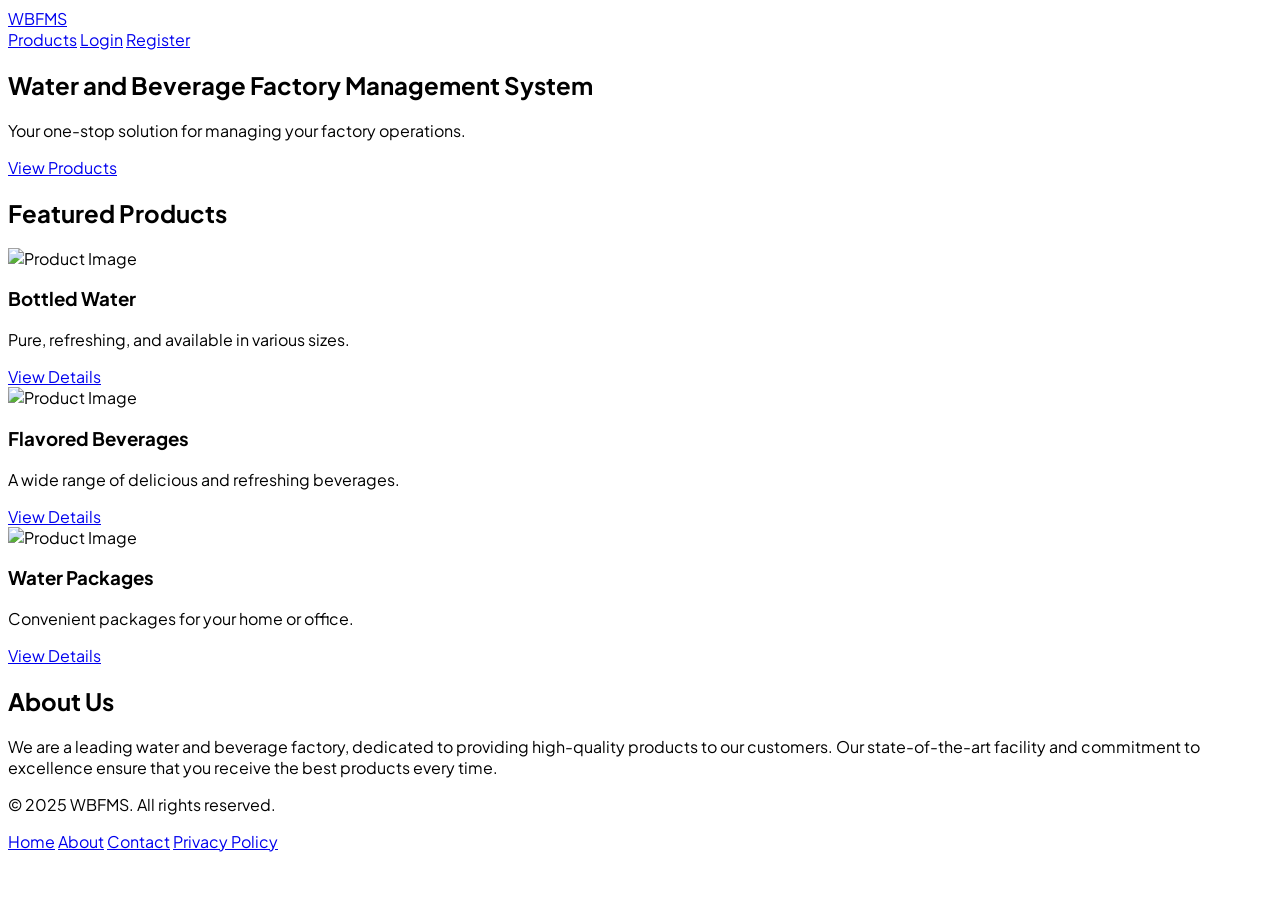
==== index.html @ 58177267 "Refactor project structure and implement initial HTML, CSS, and SQL schema for Water and Beverage Fa" ====
<!DOCTYPE html>
<html lang="en">
<head>
    <meta charset="UTF-8">
    <meta name="viewport" content="width=device-width, initial-scale=1.0">
    <title>WBFMS - Home</title>
    <script src="https://cdn.tailwindcss.com"></script>
    <link rel="stylesheet" href="css/style.css">
</head>
<body class="bg-gray-100">

    <header class="bg-white shadow">
        <div class="container mx-auto px-6 py-4">
            <div class="flex items-center justify-between">
                <div>
                    <a href="frontend/index.html" class="text-2xl font-bold text-gray-800">WBFMS</a>
                </div>
                <div class="flex items-center">
                    <a href="frontend/products.html" class="text-gray-600 hover:text-blue-500 px-3 py-2">Products</a>
                    <a href="frontend/login.html" class="text-gray-600 hover:text-blue-500 px-3 py-2">Login</a>
                    <a href="frontend/register.html" class="bg-blue-500 text-white rounded-full px-4 py-2 hover:bg-blue-600">Register</a>
                </div>
            </div>
        </div>
    </header>

    <main>
        <!-- Hero Section -->
        <section class="bg-blue-600 text-white py-20">
            <div class="container mx-auto text-center">
                <h1 class="text-4xl font-bold mb-4">Water and Beverage Factory Management System</h1>
                <p class="text-lg mb-8">Your one-stop solution for managing your factory operations.</p>
                <a href="frontend/products.html" class="bg-white text-blue-600 rounded-full px-8 py-3 font-bold hover:bg-gray-200">View Products</a>
            </div>
        </section>

        <!-- Featured Products -->
        <section class="py-16">
            <div class="container mx-auto px-6">
                <h2 class="text-3xl font-bold text-center text-gray-800 mb-8">Featured Products</h2>
                <div class="grid grid-cols-1 md:grid-cols-3 gap-8">
                    <!-- Product Card 1 -->
                    <div class="bg-white rounded-lg shadow-lg">
                        <img src="https://via.placeholder.com/400x300" alt="Product Image" class="rounded-t-lg">
                        <div class="p-6">
                            <h3 class="text-xl font-bold text-gray-800 mb-2">Bottled Water</h3>
                            <p class="text-gray-600">Pure, refreshing, and available in various sizes.</p>
                            <div class="mt-4">
                                <a href="frontend/products.html" class="text-blue-500 hover:underline">View Details</a>
                            </div>
                        </div>
                    </div>
                    <!-- Product Card 2 -->
                    <div class="bg-white rounded-lg shadow-lg">
                        <img src="https://via.placeholder.com/400x300" alt="Product Image" class="rounded-t-lg">
                        <div class="p-6">
                            <h3 class="text-xl font-bold text-gray-800 mb-2">Flavored Beverages</h3>
                            <p class="text-gray-600">A wide range of delicious and refreshing beverages.</p>
                            <div class="mt-4">
                                <a href="frontend/products.html" class="text-blue-500 hover:underline">View Details</a>
                            </div>
                        </div>
                    </div>
                    <!-- Product Card 3 -->
                    <div class="bg-white rounded-lg shadow-lg">
                        <img src="https://via.placeholder.com/400x300" alt="Product Image" class="rounded-t-lg">
                        <div class="p-6">
                            <h3 class="text-xl font-bold text-gray-800 mb-2">Water Packages</h3>
                            <p class="text-gray-600">Convenient packages for your home or office.</p>
                            <div class="mt-4">
                                <a href="frontend/products.html" class="text-blue-500 hover:underline">View Details</a>
                            </div>
                        </div>
                    </div>
                </div>
            </div>
        </section>

        <!-- About Section -->
        <section class="bg-gray-200 py-16">
            <div class="container mx-auto px-6 text-center">
                <h2 class="text-3xl font-bold text-gray-800 mb-4">About Us</h2>
                <p class="text-gray-600 max-w-2xl mx-auto">We are a leading water and beverage factory, dedicated to providing high-quality products to our customers. Our state-of-the-art facility and commitment to excellence ensure that you receive the best products every time.</p>
            </div>
        </section>
    </main>

    <footer class="bg-gray-800 text-white py-8">
        <div class="container mx-auto text-center">
            <p>&copy; 2025 WBFMS. All rights reserved.</p>
            <div class="mt-4">
                <a href="#" class="text-gray-400 hover:text-white px-2">Home</a>
                <a href="#" class="text-gray-400 hover:text-white px-2">About</a>
                <a href="#" class="text-gray-400 hover:text-white px-2">Contact</a>
                <a href="#" class="text-gray-400 hover:text-white px-2">Privacy Policy</a>
            </div>
        </div>
    </footer>

    <script src="js/app.js"></script>
</body>
</html>
---- css/style.css ----
/* import plus jakarta sans font cdn */
@import url('https://fonts.googleapis.com/css2?family=Plus+Jakarta+Sans:wght@400;500;600;700&display=swap');

body {
    font-family: 'Plus Jakarta Sans', sans-serif;
}
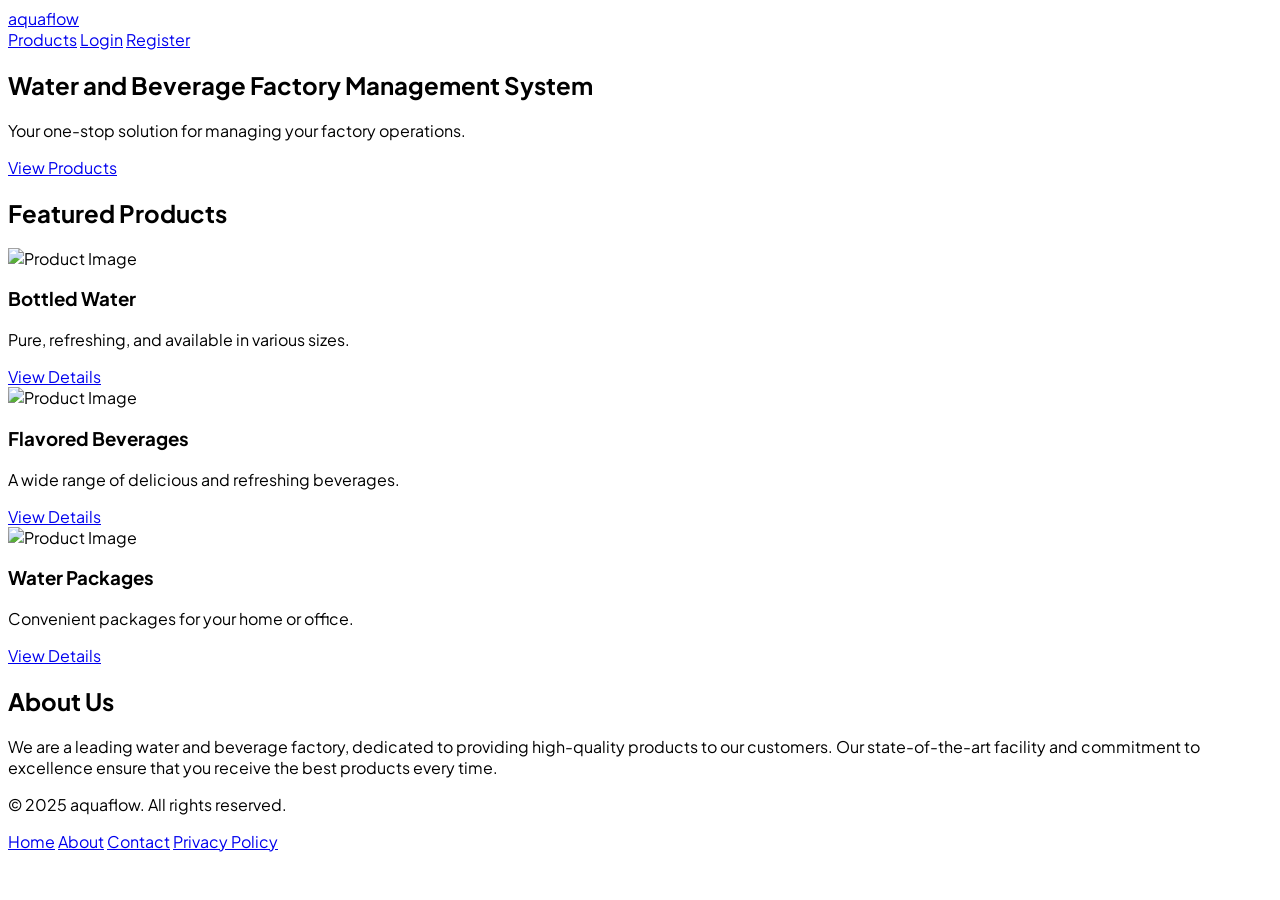
==== commit c7274ed4: "Add complete development guide for Water and Beverage Factory Management System with procedural PHP " ====
--- a/index.html
+++ b/index.html
@@ -1,102 +1,170 @@
 <!DOCTYPE html>
 <html lang="en">
-<head>
-    <meta charset="UTF-8">
-    <meta name="viewport" content="width=device-width, initial-scale=1.0">
-    <title>WBFMS - Home</title>
+  <head>
+    <meta charset="UTF-8" />
+    <meta name="viewport" content="width=device-width, initial-scale=1.0" />
+    <title>aquaflow - Home</title>
     <script src="https://cdn.tailwindcss.com"></script>
-    <link rel="stylesheet" href="css/style.css">
-</head>
-<body class="bg-gray-100">
-
+    <link rel="stylesheet" href="css/style.css" />
+  </head>
+  <body class="bg-gray-100">
     <header class="bg-white shadow">
-        <div class="container mx-auto px-6 py-4">
-            <div class="flex items-center justify-between">
-                <div>
-                    <a href="frontend/index.html" class="text-2xl font-bold text-gray-800">WBFMS</a>
-                </div>
-                <div class="flex items-center">
-                    <a href="frontend/products.html" class="text-gray-600 hover:text-blue-500 px-3 py-2">Products</a>
-                    <a href="frontend/login.html" class="text-gray-600 hover:text-blue-500 px-3 py-2">Login</a>
-                    <a href="frontend/register.html" class="bg-blue-500 text-white rounded-full px-4 py-2 hover:bg-blue-600">Register</a>
-                </div>
-            </div>
+      <div class="container mx-auto px-6 py-4">
+        <div class="flex items-center justify-between">
+          <div>
+            <a
+              href="frontend/index.php"
+              class="text-2xl font-bold text-gray-800"
+              >aquaflow</a
+            >
+          </div>
+          <div class="flex items-center">
+            <a
+              href="frontend/products.php"
+              class="text-gray-600 hover:text-blue-500 px-3 py-2"
+              >Products</a
+            >
+            <a
+              href="frontend/login.php"
+              class="text-gray-600 hover:text-blue-500 px-3 py-2"
+              >Login</a
+            >
+            <a
+              href="frontend/register.php"
+              class="bg-blue-500 text-white rounded-full px-4 py-2 hover:bg-blue-600"
+              >Register</a
+            >
+          </div>
         </div>
+      </div>
     </header>
 
     <main>
-        <!-- Hero Section -->
-        <section class="bg-blue-600 text-white py-20">
-            <div class="container mx-auto text-center">
-                <h1 class="text-4xl font-bold mb-4">Water and Beverage Factory Management System</h1>
-                <p class="text-lg mb-8">Your one-stop solution for managing your factory operations.</p>
-                <a href="frontend/products.html" class="bg-white text-blue-600 rounded-full px-8 py-3 font-bold hover:bg-gray-200">View Products</a>
+      <!-- Hero Section -->
+      <section class="bg-blue-600 text-white py-20">
+        <div class="container mx-auto text-center">
+          <h1 class="text-4xl font-bold mb-4">
+            Water and Beverage Factory Management System
+          </h1>
+          <p class="text-lg mb-8">
+            Your one-stop solution for managing your factory operations.
+          </p>
+          <a
+            href="frontend/products.php"
+            class="bg-white text-blue-600 rounded-full px-8 py-3 font-bold hover:bg-gray-200"
+            >View Products</a
+          >
+        </div>
+      </section>
+
+      <!-- Featured Products -->
+      <section class="py-16">
+        <div class="container mx-auto px-6">
+          <h2 class="text-3xl font-bold text-center text-gray-800 mb-8">
+            Featured Products
+          </h2>
+          <div class="grid grid-cols-1 md:grid-cols-3 gap-8">
+            <!-- Product Card 1 -->
+            <div class="bg-white rounded-lg shadow-lg">
+              <img
+                src="https://via.placeholder.com/400x300"
+                alt="Product Image"
+                class="rounded-t-lg"
+              />
+              <div class="p-6">
+                <h3 class="text-xl font-bold text-gray-800 mb-2">
+                  Bottled Water
+                </h3>
+                <p class="text-gray-600">
+                  Pure, refreshing, and available in various sizes.
+                </p>
+                <div class="mt-4">
+                  <a
+                    href="frontend/products.php"
+                    class="text-blue-500 hover:underline"
+                    >View Details</a
+                  >
+                </div>
+              </div>
             </div>
-        </section>
+            <!-- Product Card 2 -->
+            <div class="bg-white rounded-lg shadow-lg">
+              <img
+                src="https://via.placeholder.com/400x300"
+                alt="Product Image"
+                class="rounded-t-lg"
+              />
+              <div class="p-6">
+                <h3 class="text-xl font-bold text-gray-800 mb-2">
+                  Flavored Beverages
+                </h3>
+                <p class="text-gray-600">
+                  A wide range of delicious and refreshing beverages.
+                </p>
+                <div class="mt-4">
+                  <a
+                    href="frontend/products.php"
+                    class="text-blue-500 hover:underline"
+                    >View Details</a
+                  >
+                </div>
+              </div>
+            </div>
+            <!-- Product Card 3 -->
+            <div class="bg-white rounded-lg shadow-lg">
+              <img
+                src="https://via.placeholder.com/400x300"
+                alt="Product Image"
+                class="rounded-t-lg"
+              />
+              <div class="p-6">
+                <h3 class="text-xl font-bold text-gray-800 mb-2">
+                  Water Packages
+                </h3>
+                <p class="text-gray-600">
+                  Convenient packages for your home or office.
+                </p>
+                <div class="mt-4">
+                  <a
+                    href="frontend/products.php"
+                    class="text-blue-500 hover:underline"
+                    >View Details</a
+                  >
+                </div>
+              </div>
+            </div>
+          </div>
+        </div>
+      </section>
 
-        <!-- Featured Products -->
-        <section class="py-16">
-            <div class="container mx-auto px-6">
-                <h2 class="text-3xl font-bold text-center text-gray-800 mb-8">Featured Products</h2>
-                <div class="grid grid-cols-1 md:grid-cols-3 gap-8">
-                    <!-- Product Card 1 -->
-                    <div class="bg-white rounded-lg shadow-lg">
-                        <img src="https://via.placeholder.com/400x300" alt="Product Image" class="rounded-t-lg">
-                        <div class="p-6">
-                            <h3 class="text-xl font-bold text-gray-800 mb-2">Bottled Water</h3>
-                            <p class="text-gray-600">Pure, refreshing, and available in various sizes.</p>
-                            <div class="mt-4">
-                                <a href="frontend/products.html" class="text-blue-500 hover:underline">View Details</a>
-                            </div>
-                        </div>
-                    </div>
-                    <!-- Product Card 2 -->
-                    <div class="bg-white rounded-lg shadow-lg">
-                        <img src="https://via.placeholder.com/400x300" alt="Product Image" class="rounded-t-lg">
-                        <div class="p-6">
-                            <h3 class="text-xl font-bold text-gray-800 mb-2">Flavored Beverages</h3>
-                            <p class="text-gray-600">A wide range of delicious and refreshing beverages.</p>
-                            <div class="mt-4">
-                                <a href="frontend/products.html" class="text-blue-500 hover:underline">View Details</a>
-                            </div>
-                        </div>
-                    </div>
-                    <!-- Product Card 3 -->
-                    <div class="bg-white rounded-lg shadow-lg">
-                        <img src="https://via.placeholder.com/400x300" alt="Product Image" class="rounded-t-lg">
-                        <div class="p-6">
-                            <h3 class="text-xl font-bold text-gray-800 mb-2">Water Packages</h3>
-                            <p class="text-gray-600">Convenient packages for your home or office.</p>
-                            <div class="mt-4">
-                                <a href="frontend/products.html" class="text-blue-500 hover:underline">View Details</a>
-                            </div>
-                        </div>
-                    </div>
-                </div>
-            </div>
-        </section>
-
-        <!-- About Section -->
-        <section class="bg-gray-200 py-16">
-            <div class="container mx-auto px-6 text-center">
-                <h2 class="text-3xl font-bold text-gray-800 mb-4">About Us</h2>
-                <p class="text-gray-600 max-w-2xl mx-auto">We are a leading water and beverage factory, dedicated to providing high-quality products to our customers. Our state-of-the-art facility and commitment to excellence ensure that you receive the best products every time.</p>
-            </div>
-        </section>
+      <!-- About Section -->
+      <section class="bg-gray-200 py-16">
+        <div class="container mx-auto px-6 text-center">
+          <h2 class="text-3xl font-bold text-gray-800 mb-4">About Us</h2>
+          <p class="text-gray-600 max-w-2xl mx-auto">
+            We are a leading water and beverage factory, dedicated to providing
+            high-quality products to our customers. Our state-of-the-art
+            facility and commitment to excellence ensure that you receive the
+            best products every time.
+          </p>
+        </div>
+      </section>
     </main>
 
     <footer class="bg-gray-800 text-white py-8">
-        <div class="container mx-auto text-center">
-            <p>&copy; 2025 WBFMS. All rights reserved.</p>
-            <div class="mt-4">
-                <a href="#" class="text-gray-400 hover:text-white px-2">Home</a>
-                <a href="#" class="text-gray-400 hover:text-white px-2">About</a>
-                <a href="#" class="text-gray-400 hover:text-white px-2">Contact</a>
-                <a href="#" class="text-gray-400 hover:text-white px-2">Privacy Policy</a>
-            </div>
+      <div class="container mx-auto text-center">
+        <p>&copy; 2025 aquaflow. All rights reserved.</p>
+        <div class="mt-4">
+          <a href="#" class="text-gray-400 hover:text-white px-2">Home</a>
+          <a href="#" class="text-gray-400 hover:text-white px-2">About</a>
+          <a href="#" class="text-gray-400 hover:text-white px-2">Contact</a>
+          <a href="#" class="text-gray-400 hover:text-white px-2"
+            >Privacy Policy</a
+          >
         </div>
+      </div>
     </footer>
 
     <script src="js/app.js"></script>
-</body>
-</html>+  </body>
+</html>
